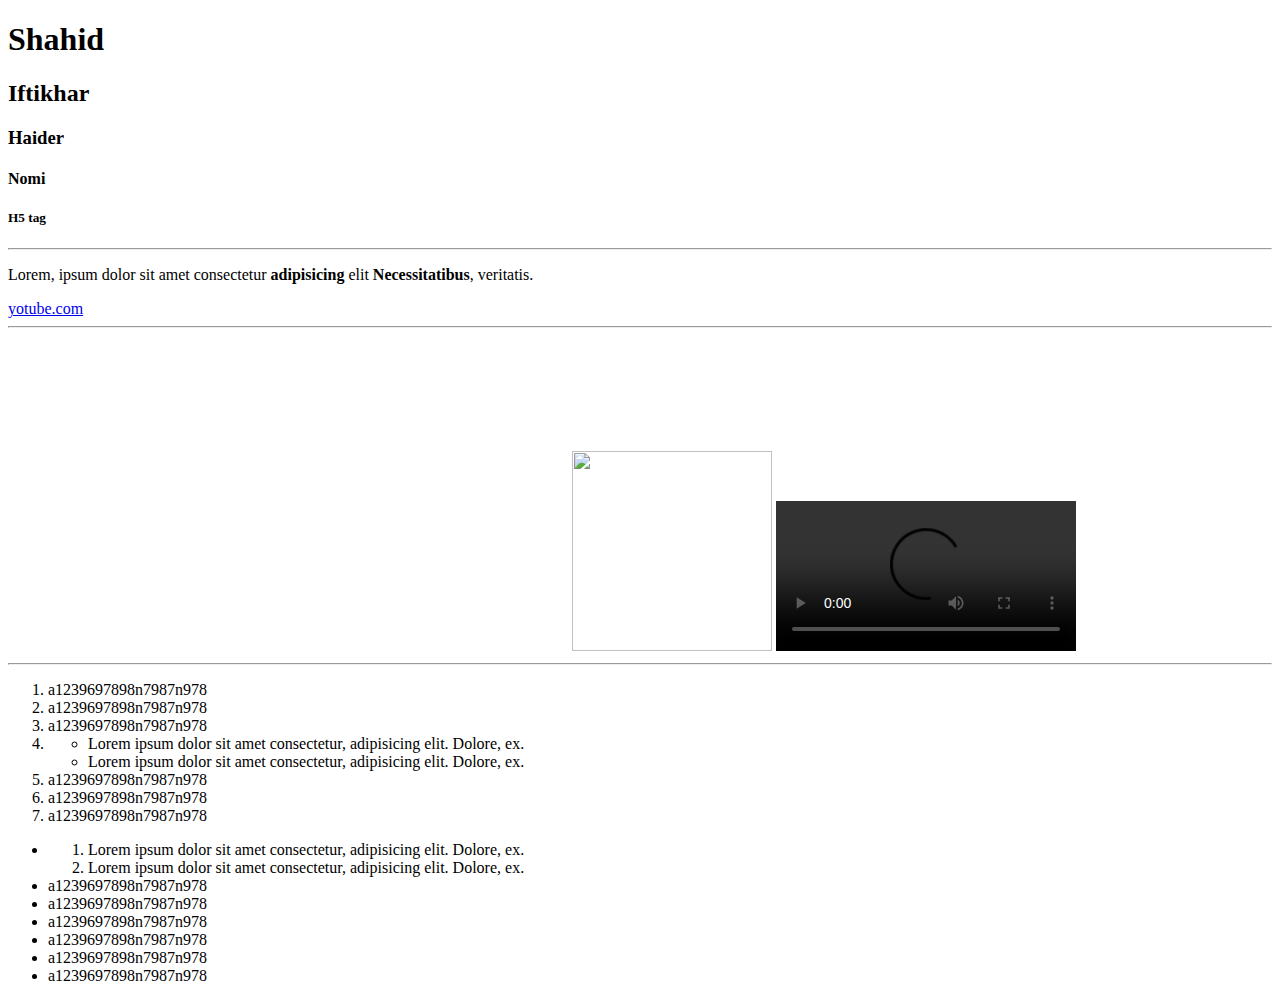
==== lesson-n0-1/ls1.html @ f6c8a390 "first commit" ====
<!DOCTYPE html>
<html lang="en">

<head>
    <meta charset="UTF-8">
    <meta name="viewport" content="width=device-width, initial-scale=1.0">
    <title>Document</title>
</head>

<body>
    <h1>
        Shahid
    </h1>
    <h2>Iftikhar</h2>
    <h3>Haider</h3>
    <h4>Nomi</h4>
    <h5>H5 tag</h5>
    <hr>
    <p>Lorem, ipsum dolor sit amet consectetur <b>adipisicing</b> elit <strong> Necessitatibus</strong>, veritatis.</p>
    <a href="https://youtube.com/">yotube.com</a>
    <hr>
    <iframe width="560" height="315" src="https://www.youtube.com/embed/WSXJsSW7TWs?si=J8ccLZFCvsiG1A-k"
        title="YouTube video player" frameborder="0"
        allow="accelerometer; autoplay; clipboard-write; encrypted-media; gyroscope; picture-in-picture; web-share"
        allowfullscreen></iframe>
    <img src="/ls1.png" height="200" width="200">
    <video src="/bird.mp4" autoplay controls></video>
    <hr>
    <ol>
        <li>a1239697898n7987n978</li>
        <li>a1239697898n7987n978</li>
        <li>a1239697898n7987n978</li>
        <li>
            <ul>
                <li>Lorem ipsum dolor sit amet consectetur, adipisicing elit. Dolore, ex.</li>
                <li>Lorem ipsum dolor sit amet consectetur, adipisicing elit. Dolore, ex.</li>
            </ul>
        </li>
        <li>a1239697898n7987n978</li>
        <li>a1239697898n7987n978</li>
        <li>a1239697898n7987n978</li>
    </ol>
    <ul>
        <li>
            <ol>
                <li>Lorem ipsum dolor sit amet consectetur, adipisicing elit. Dolore, ex.</li>
                <li>Lorem ipsum dolor sit amet consectetur, adipisicing elit. Dolore, ex.</li>
            </ol>
        </li>
        <li>a1239697898n7987n978</li>
        <li>a1239697898n7987n978</li>
        <li>a1239697898n7987n978</li>
        <li>a1239697898n7987n978</li>
        <li>a1239697898n7987n978</li>
        <li>a1239697898n7987n978</li>
    </ul>
</body>

</html>
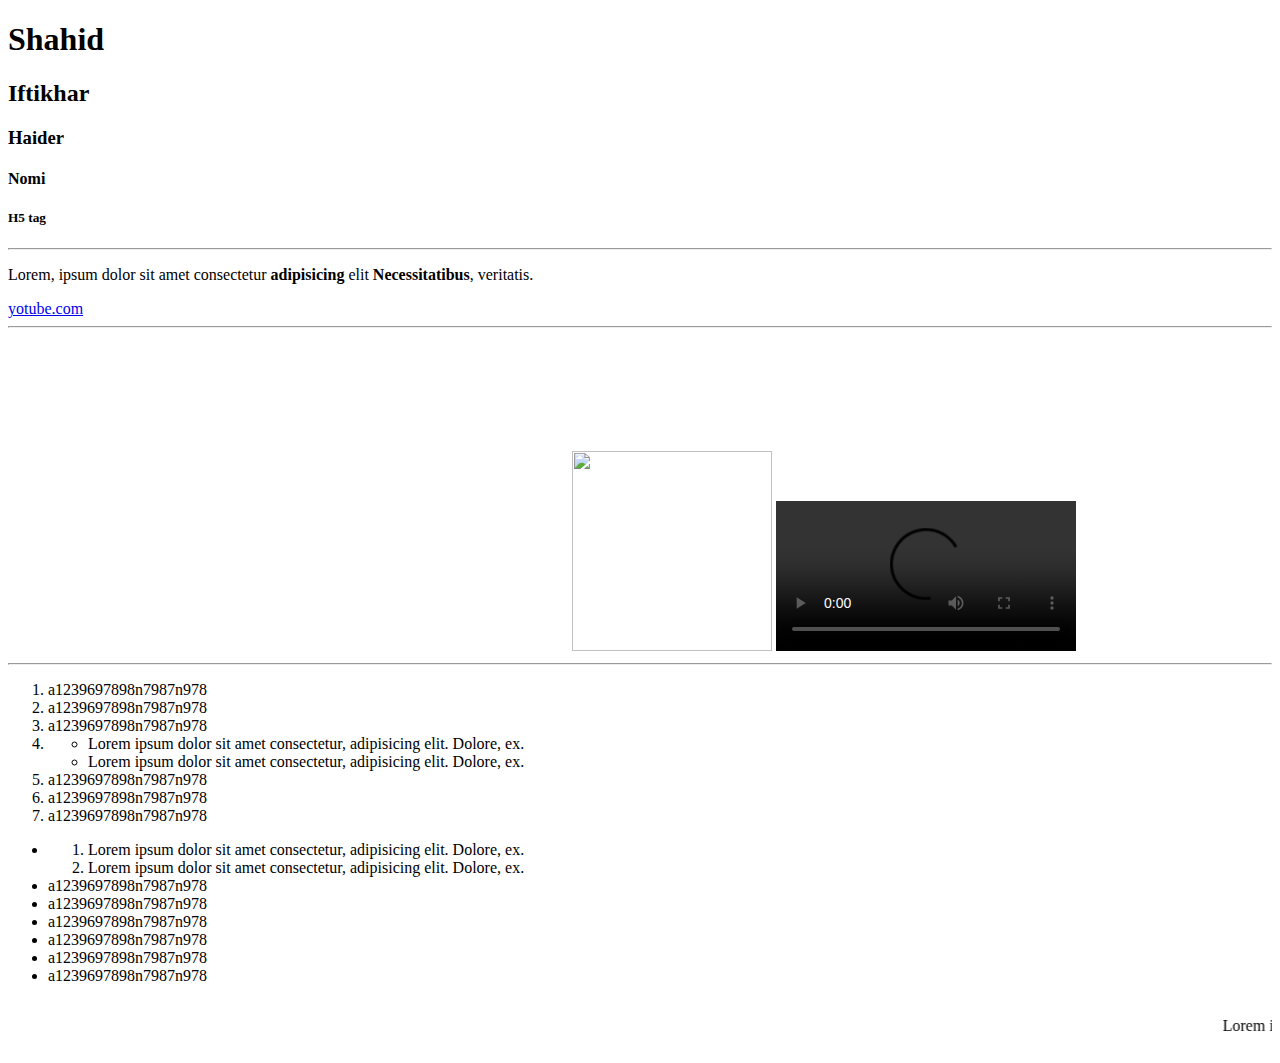
==== commit 0bb54300: "lesson no ended" ====
--- a/lesson-n0-1/ls1.html
+++ b/lesson-n0-1/ls1.html
@@ -54,6 +54,9 @@
         <li>a1239697898n7987n978</li>
         <li>a1239697898n7987n978</li>
     </ul>
+    <marquee behavior="scroll" direction="left">
+    <p>Lorem ipsum dolor sit amet consectetur adipisicing elit. Sint aspernatur eius sit distinctio quibusdam placeat deserunt, sapiente rerum quo non.</p>
+    </marquee>
 </body>
 
 </html>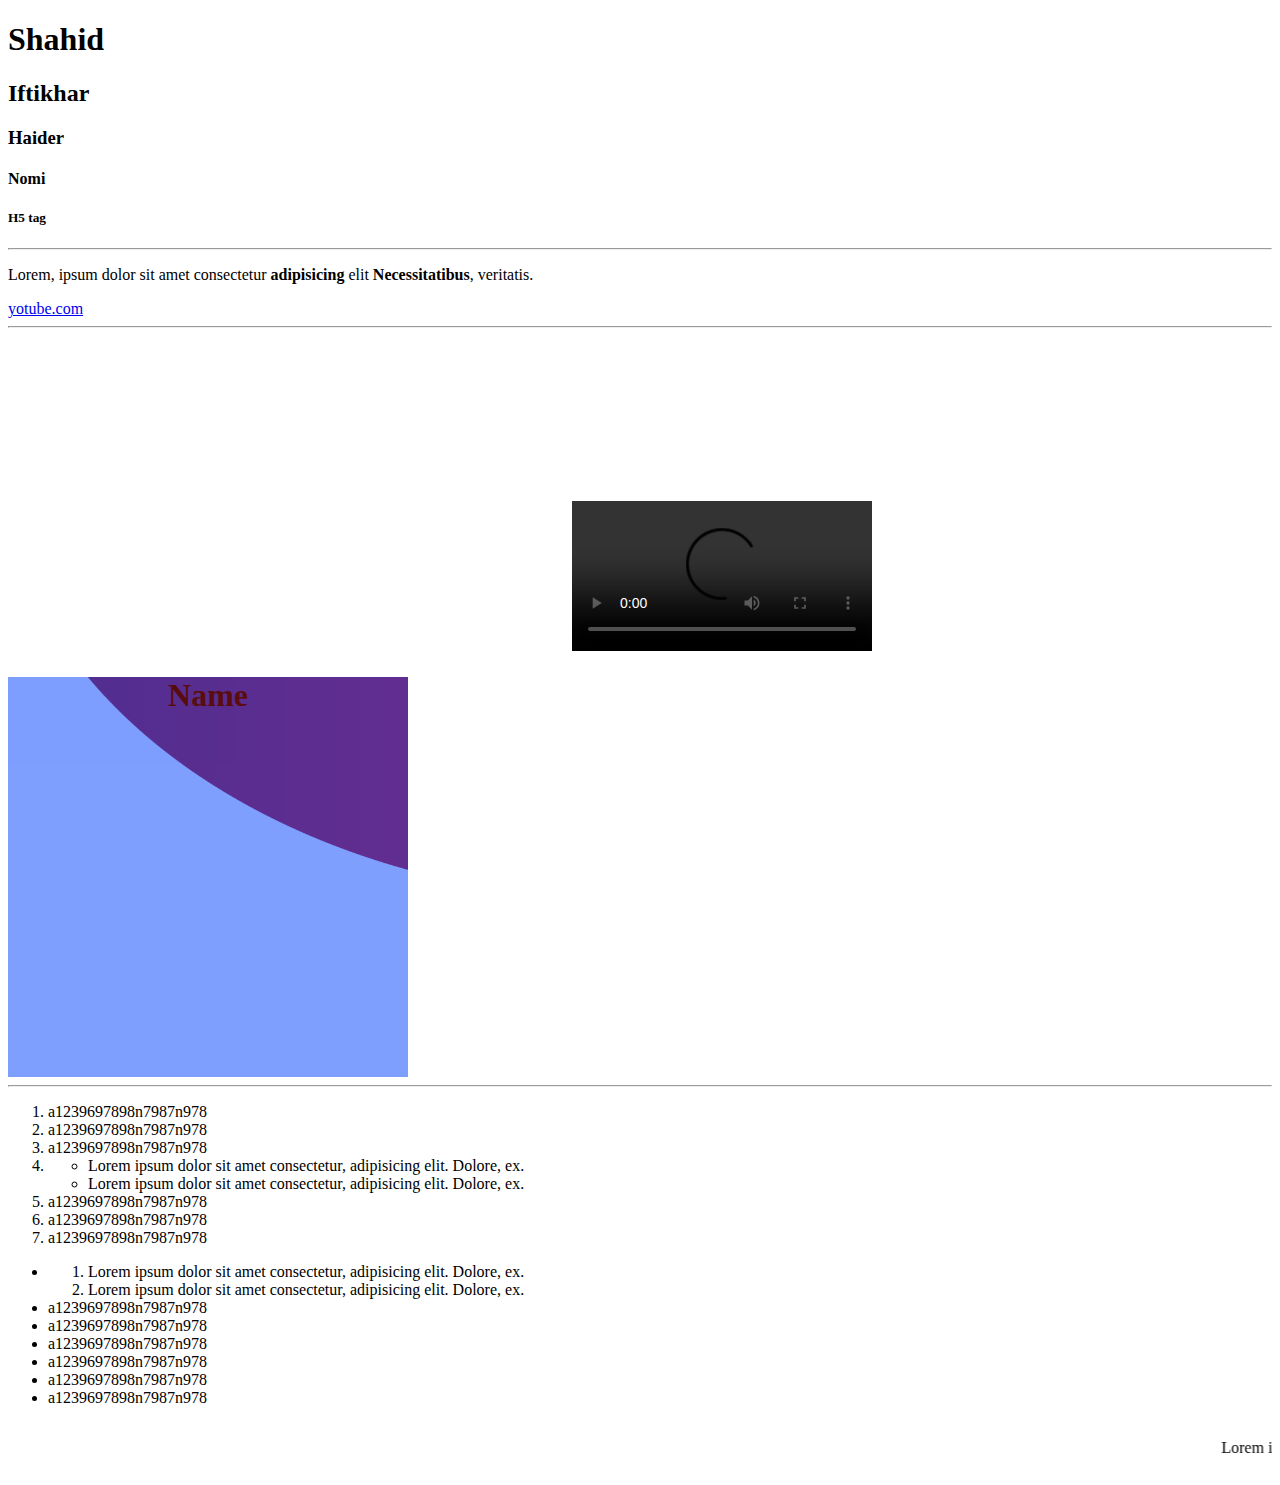
==== commit cd2e848d: "opacity with image added" ====
--- a/lesson-n0-1/ls1.html
+++ b/lesson-n0-1/ls1.html
@@ -23,8 +23,18 @@
         title="YouTube video player" frameborder="0"
         allow="accelerometer; autoplay; clipboard-write; encrypted-media; gyroscope; picture-in-picture; web-share"
         allowfullscreen></iframe>
-    <img src="/ls1.png" height="200" width="200">
+
     <video src="/bird.mp4" autoplay controls></video>
+    <div style="height: 400px;width:400px; background-image:url('ls1.png');background-repeat: no-repeat;
+    background-attachment:fixed;
+    background-size: cover;
+    background-size: 100% 100%;
+    ">
+        <div style="background-color: rgb(0, 64, 255); opacity:0.5; height:100%; width:100%;">
+            <h1 style="text-align: center;"> Name</h1>
+        </div>
+
+    </div>
     <hr>
     <ol>
         <li>a1239697898n7987n978</li>
@@ -55,7 +65,8 @@
         <li>a1239697898n7987n978</li>
     </ul>
     <marquee behavior="scroll" direction="left">
-    <p>Lorem ipsum dolor sit amet consectetur adipisicing elit. Sint aspernatur eius sit distinctio quibusdam placeat deserunt, sapiente rerum quo non.</p>
+        <p>Lorem ipsum dolor sit amet consectetur adipisicing elit. Sint aspernatur eius sit distinctio quibusdam
+            placeat deserunt, sapiente rerum quo non.</p>
     </marquee>
 </body>
 
